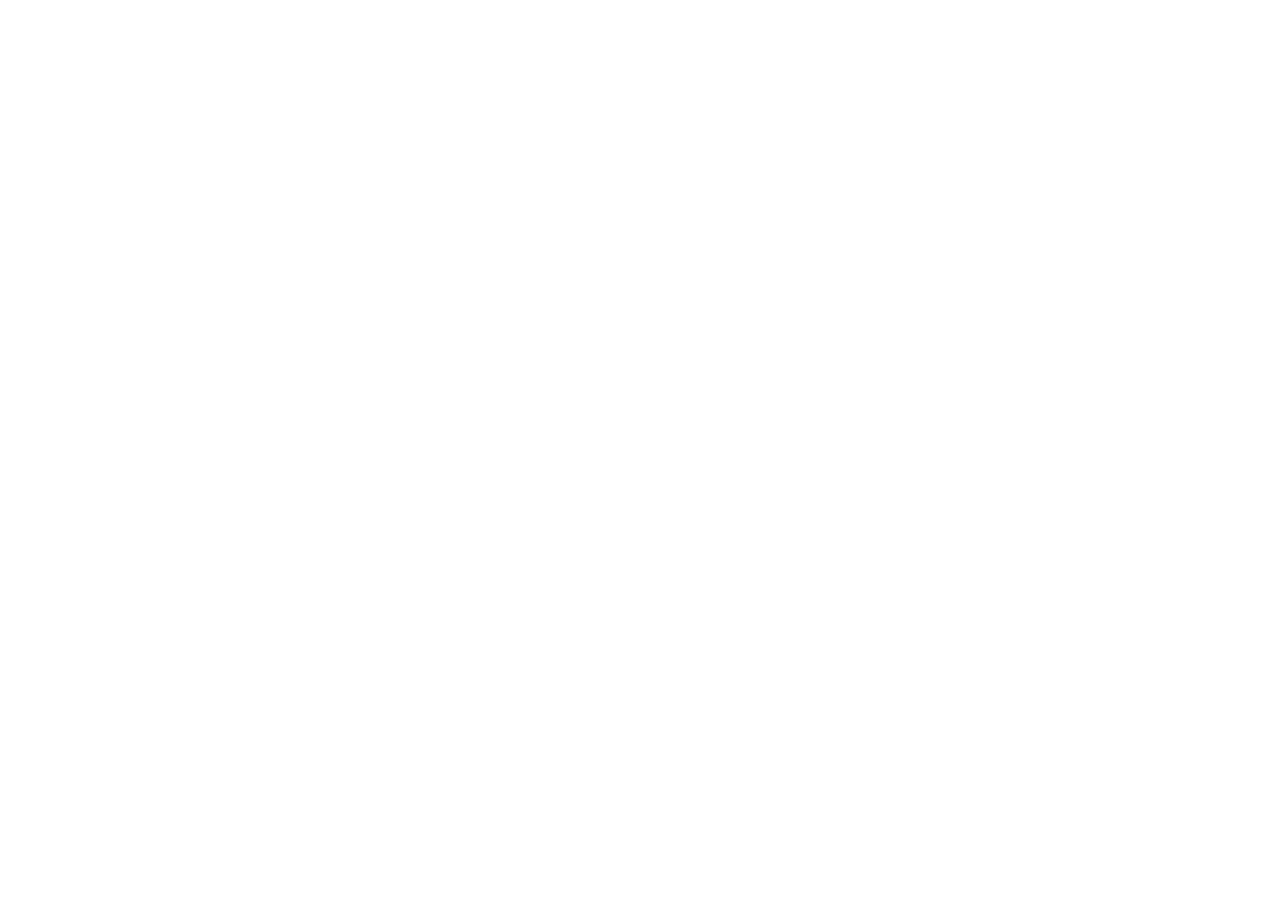
==== Module-1_Assessment/index.html @ 556a5e17 "initial site files" ====
<!DOCTYPE html>
<html lang="en">
<!-- Module 1 Assessment; John Blee; 6/12/2020;-->

<head>
  <meta charset="UTF-8">
  <meta name="viewport" content="width=device-width, initial-scale=1.0">
  <meta http-equiv="X-UA-Compatible" content="ie=edge">
  <title>Document</title>
  <link rel="stylesheet" href="reset.css">
  <link rel="stylesheet" href="style.css">
  <link rel="stylesheet" href="https://stackpath.bootstrapcdn.com/bootstrap/4.1.3/css/bootstrap.min.css">
  <link rel="stylesheet" href="https://stackpath.bootstrapcdn.com/font-awesome/4.7.0/css/font-awesome.min.css">

</head>
<body>




</body>
</html>
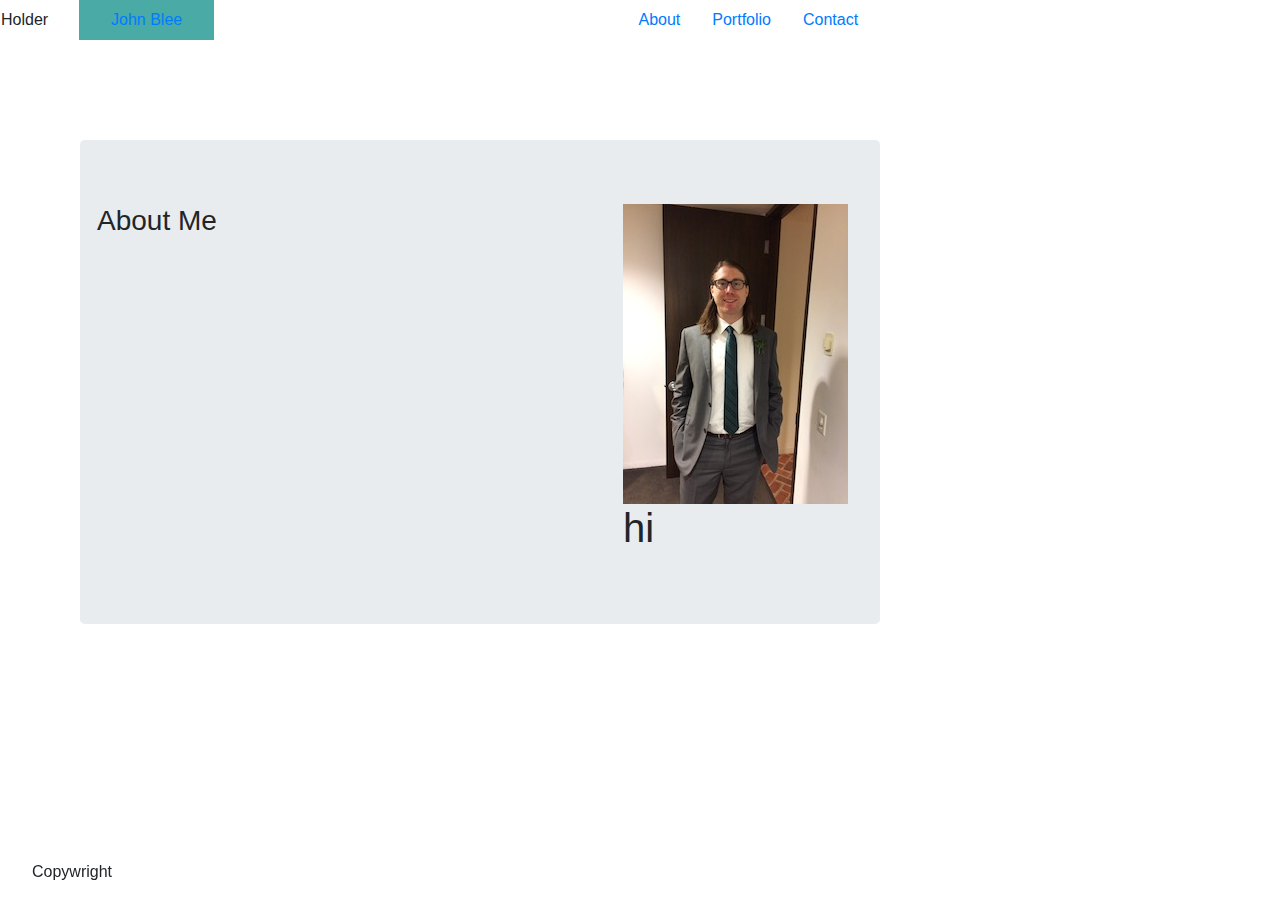
==== commit 01da23de: "website update" ====
--- a/Module-1_Assessment/index.html
+++ b/Module-1_Assessment/index.html
@@ -1,22 +1,77 @@
 <!DOCTYPE html>
 <html lang="en">
+<head>
 <!-- Module 1 Assessment; John Blee; 6/12/2020;-->
-
-<head>
-  <meta charset="UTF-8">
-  <meta name="viewport" content="width=device-width, initial-scale=1.0">
-  <meta http-equiv="X-UA-Compatible" content="ie=edge">
-  <title>Document</title>
-  <link rel="stylesheet" href="reset.css">
-  <link rel="stylesheet" href="style.css">
-  <link rel="stylesheet" href="https://stackpath.bootstrapcdn.com/bootstrap/4.1.3/css/bootstrap.min.css">
-  <link rel="stylesheet" href="https://stackpath.bootstrapcdn.com/font-awesome/4.7.0/css/font-awesome.min.css">
-
+    <title>John Blee Website</title>
+    <meta charset="utf-8">
+    <meta name="viewport" content="width=device-width, initial-scale=1">
+    <link rel="stylesheet" href="https://stackpath.bootstrapcdn.com/bootstrap/4.3.1/css/bootstrap.min.css">
+    <script src="https://code.jquery.com/jquery-3.4.1.min.js"></script>
+    <script src="https://cdnjs.cloudflare.com/ajax/libs/popper.js/1.14.7/umd/popper.min.js"></script>
+    <script src="https://stackpath.bootstrapcdn.com/bootstrap/4.3.1/js/bootstrap.min.js"></script>
+    <style>
+        .bcontent {
+            margin-top: 10px;
+        }
+    </style>
 </head>
-<body>
+<body style = "width: 960px">
+	<div class = row>
+    	<div class = "col-md2">
+        	<ul class = "nav">
+            	<li class = "nav item">
+                	<a class = "nav-link">Holder</a>
+                </li>
+            </ul>
+        </div>
+    	<div class = "col-md-2">
+			<ul class = "nav justify-content-center" style = "background: #4aaaa5; color: white;">
+    			<li class = "nav-item">
+        			<a class = "nav-link active" href = "#">John Blee</a>
+        		</li>
+        		
+    		</ul>
+        </div>
+        <div class = "col-md-8">
+        	<ul class = "nav justify-content-end">
+        		<li class = "nav-item">
+            		<a class = "nav-link active" href = "#">About</a>
+            	</li>
+                <li class = "nav-item">
+                	<a class = "nav-link active" href = "#">Portfolio</a>
+                </li>
+                <li class = "nav-item">
+                	<a class = "nav-link active" href = "#">Contact</a>
+                </li>
+        	</ul>
+        </div>
+    </div>
+    
+    <div class = "jumbotron" style = "margin-top: 100px; width: 800px; margin-left: 80px">
+        <div class = "row">
+            <h3>About Me</h3>
+            <hr>
+        </row>
+        
+        <row>
+            <div class = "col md-6">
+               <img class = "img thumbnail left-block" src = "assets/images/me.jpeg">
+            </div>
+            <div class = "col md-6">
+                <h1>hi</h1>
+            </div>
+        </row>
+    </div>
+    
 
 
 
-
+    <nav class = "navbar fixed-bottom">
+            <ul class = "nav">
+                    <li class = "nav-item">
+                        <a class = "nav-link">Copywright</a>
+                    </li>
+            </ul>
+    </nav>
 </body>
-</html>
+</html>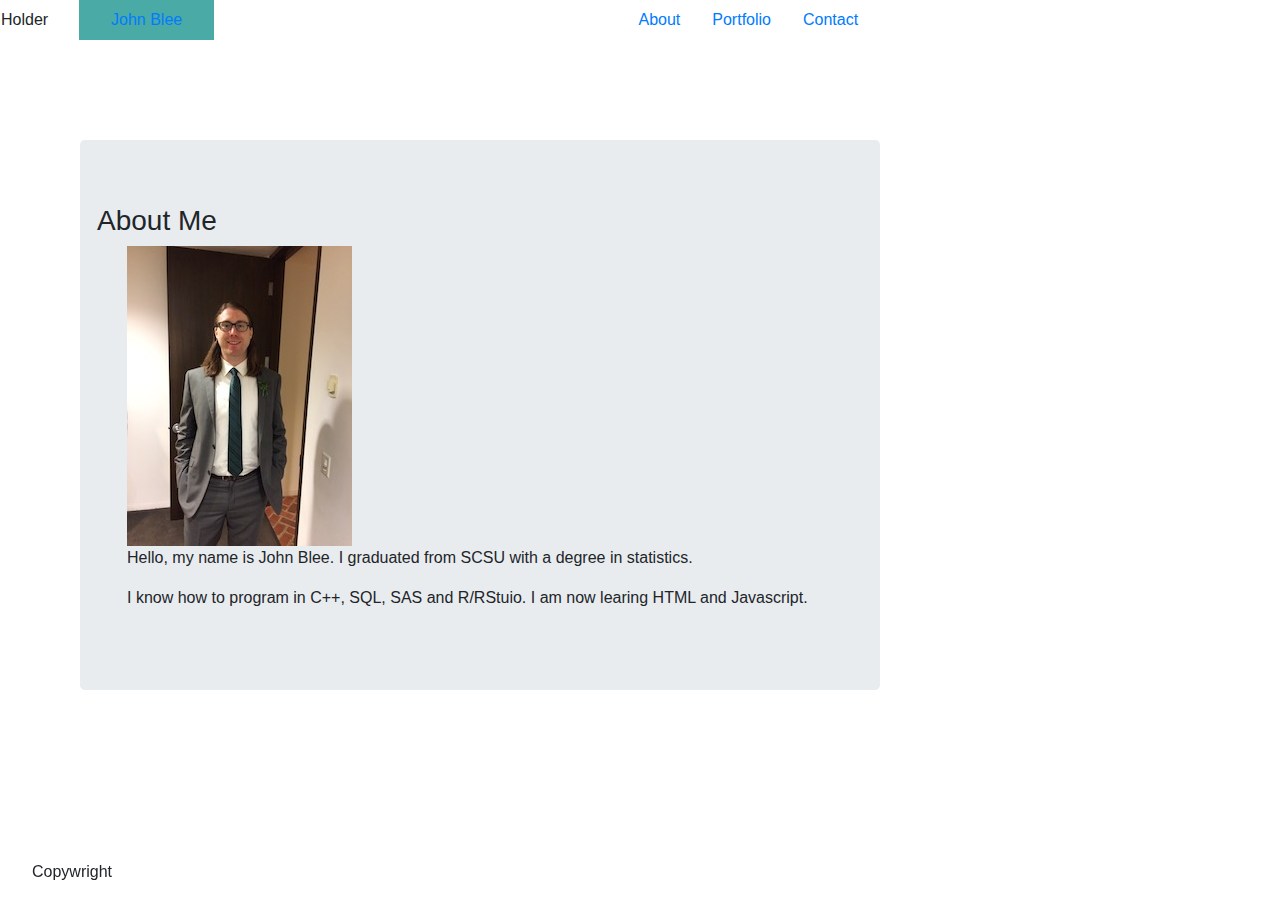
==== commit f5990a87: "update" ====
--- a/Module-1_Assessment/index.html
+++ b/Module-1_Assessment/index.html
@@ -51,14 +51,15 @@
         <div class = "row">
             <h3>About Me</h3>
             <hr>
-        </row>
+        </div>
         
         <row>
-            <div class = "col md-6">
-               <img class = "img thumbnail left-block" src = "assets/images/me.jpeg">
+            <div class = "col md-1">
+               <img class = "img thumbnail " src = "assets/images/me.jpeg">
             </div>
-            <div class = "col md-6">
-                <h1>hi</h1>
+            <div class = "col md-1">
+                <p>Hello, my name is John Blee. I graduated from SCSU with a degree in statistics.</p>
+                <p>I know how to program in C++, SQL, SAS and R/RStuio. I am now learing HTML and Javascript.</p>
             </div>
         </row>
     </div>
